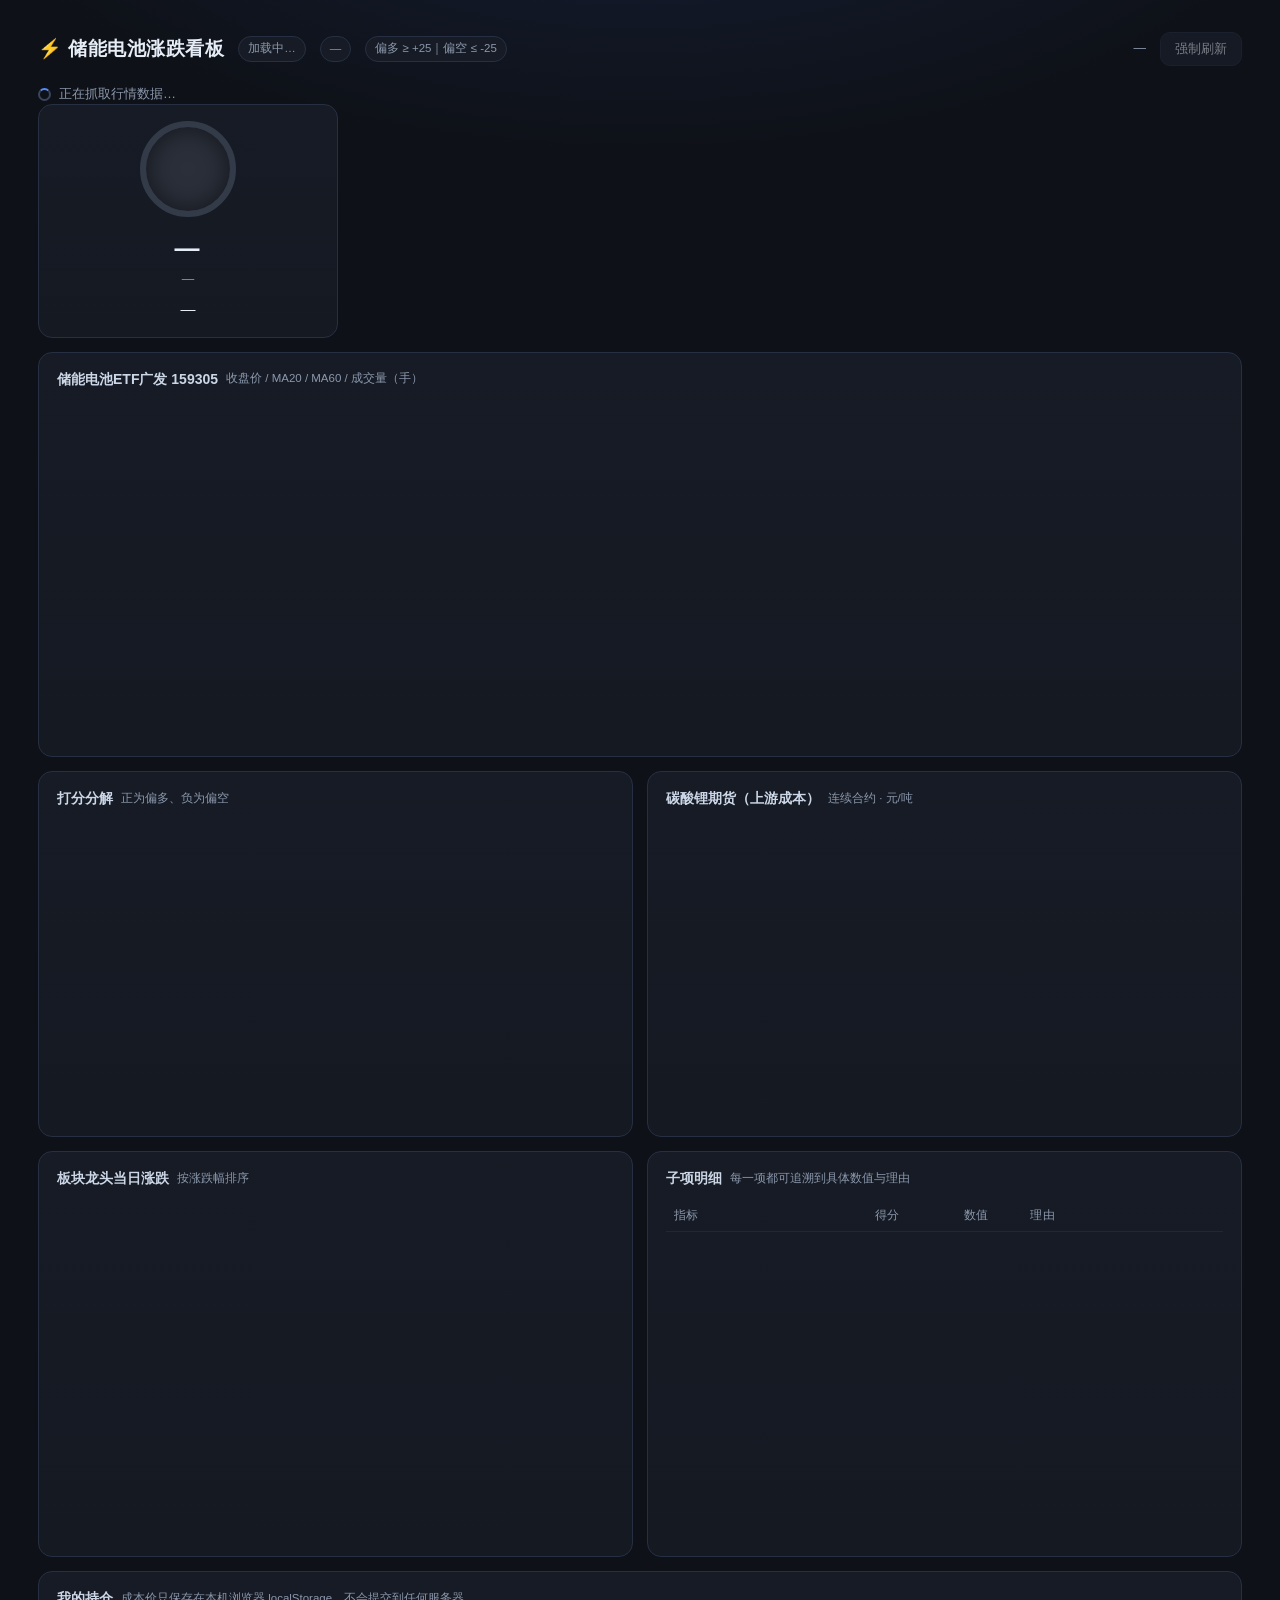
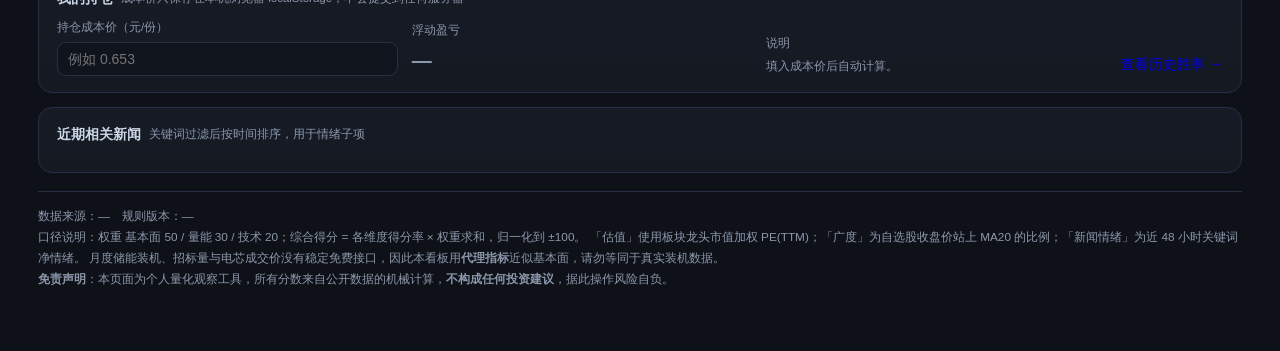
==== index.html @ 45a337b4 "feat: 储能电池涨跌看板（本地 Flask 版 + GitHub Pages 静态版） - shared/scoring_rules.json 作为两端唯一口径（基本面50/量能30/技术20） " ====
<!DOCTYPE html>
<html lang="zh-CN">
<head>
<meta charset="utf-8" />
<meta name="viewport" content="width=device-width, initial-scale=1" />
<title>储能电池涨跌看板 · 159305</title>
<meta name="description" content="储能电池ETF广发(159305)的涨跌打分看板：基本面50 + 量能30 + 技术20，数据来自腾讯行情与新浪财经公开接口。" />
<link rel="stylesheet" href="assets/style.css" />
<link rel="icon" href="data:image/svg+xml,<svg xmlns='http://www.w3.org/2000/svg' viewBox='0 0 100 100'><text y='.9em' font-size='90'>🔋</text></svg>" />
</head>
<body>
<div class="wrap">

  <header class="top">
    <h1>⚡ 储能电池涨跌看板</h1>
    <span class="badge" id="modeBadge">加载中…</span>
    <span class="badge" id="dataBadge">—</span>
    <span class="badge" id="thresholds">—</span>
    <span class="spacer"></span>
    <span class="sub" id="fetchedAt">—</span>
    <button class="btn" id="refreshBtn">强制刷新</button>
  </header>

  <div id="loading" class="loading"><span class="spinner"></span><span class="txt">正在抓取行情数据…</span></div>

  <div class="notice" id="warnBox"></div>

  <!-- 结论区 -->
  <section class="hero">
    <div class="card lamp-card">
      <div class="lamp" id="lamp"></div>
      <div class="lamp-label" id="lampLabel">—</div>
      <div class="lamp-sub" id="lampBand">—</div>
      <div class="score-big" id="lampScore">—</div>
    </div>
    <div class="facts" id="facts"></div>
  </section>

  <!-- 图表区 -->
  <section class="grid">
    <div class="card" style="grid-column: 1 / -1;">
      <h2>储能电池ETF广发 159305 <span class="hint">收盘价 / MA20 / MA60 / 成交量（手）</span></h2>
      <div id="etfChart" class="chart tall"></div>
    </div>

    <div class="card">
      <h2>打分分解 <span class="hint">正为偏多、负为偏空</span></h2>
      <div id="scoreChart" class="chart"></div>
    </div>

    <div class="card">
      <h2>碳酸锂期货（上游成本）<span class="hint">连续合约 · 元/吨</span></h2>
      <div id="futuresChart" class="chart"></div>
    </div>

    <div class="card">
      <h2>板块龙头当日涨跌 <span class="hint">按涨跌幅排序</span></h2>
      <div id="stocksChart" class="chart tall"></div>
    </div>

    <div class="card">
      <h2>子项明细 <span class="hint">每一项都可追溯到具体数值与理由</span></h2>
      <table class="items">
        <thead>
          <tr><th style="width:36%">指标</th><th style="width:16%">得分</th><th style="width:12%">数值</th><th>理由</th></tr>
        </thead>
        <tbody id="itemBody"></tbody>
      </table>
    </div>
  </section>

  <!-- 持仓 -->
  <section class="card" style="margin-bottom:14px;">
    <h2>我的持仓 <span class="hint">成本价只保存在本机浏览器 localStorage，不会提交到任何服务器</span></h2>
    <div class="position">
      <div>
        <label for="costPrice">持仓成本价（元/份）</label>
        <input id="costPrice" type="number" step="0.001" min="0" placeholder="例如 0.653" />
      </div>
      <div>
        <label>浮动盈亏</label>
        <div class="pl flat" id="plBox">—</div>
      </div>
      <div>
        <label>说明</label>
        <div class="pl-note" id="plNote">填入成本价后自动计算。</div>
      </div>
      <div>
        <a class="btn" href="backtest.html" style="text-decoration:none;display:inline-block;">查看历史胜率 →</a>
      </div>
    </div>
  </section>

  <!-- 新闻 -->
  <section class="card">
    <h2>近期相关新闻 <span class="hint">关键词过滤后按时间排序，用于情绪子项</span></h2>
    <ul class="news-list" id="newsList"></ul>
  </section>

  <footer class="foot">
    数据来源：<span id="sources">—</span>　规则版本：<span id="rulesVer">—</span><br />
    口径说明：权重 基本面 50 / 量能 30 / 技术 20；综合得分 = 各维度得分率 × 权重求和，归一化到 ±100。
    「估值」使用板块龙头市值加权 PE(TTM)；「广度」为自选股收盘价站上 MA20 的比例；「新闻情绪」为近 48 小时关键词净情绪。
    月度储能装机、招标量与电芯成交价没有稳定免费接口，因此本看板用<b>代理指标</b>近似基本面，请勿等同于真实装机数据。<br />
    <b>免责声明</b>：本页面为个人量化观察工具，所有分数来自公开数据的机械计算，<b>不构成任何投资建议</b>，据此操作风险自负。
  </footer>
</div>

<script src="assets/vendor/echarts.min.js"></script>
<script src="assets/indicators.js"></script>
<script src="assets/scoring.js"></script>
<script src="assets/datafeed.js"></script>
<script src="assets/app.js"></script>
</body>
</html>
---- assets/style.css ----
:root {
  --bg: #0e1117;
  --panel: #161b25;
  --panel-2: #1c2331;
  --line: #273043;
  --text: #e6edf6;
  --muted: #8b98ac;
  --up: #ff5d5d;
  --down: #22c55e;
  --neutral: #eab308;
  --accent: #4f8cff;
  --radius: 14px;
}

* { box-sizing: border-box; }

html, body {
  margin: 0;
  padding: 0;
  background: radial-gradient(1200px 600px at 50% -200px, #17203a 0%, var(--bg) 60%);
  color: var(--text);
  font-family: -apple-system, BlinkMacSystemFont, "PingFang SC", "Hiragino Sans GB",
    "Microsoft YaHei", "Helvetica Neue", Arial, sans-serif;
  font-size: 14px;
  line-height: 1.55;
}

.wrap { max-width: 1240px; margin: 0 auto; padding: 22px 18px 60px; }

header.top {
  display: flex; align-items: center; gap: 14px; flex-wrap: wrap;
  padding: 10px 0 18px;
}
header.top h1 {
  font-size: 19px; margin: 0; letter-spacing: .5px; font-weight: 650;
}
header.top .sub { color: var(--muted); font-size: 12.5px; }
header.top .spacer { flex: 1; }

.badge {
  display: inline-flex; align-items: center; gap: 5px;
  padding: 3px 9px; border-radius: 999px; font-size: 11.5px;
  border: 1px solid var(--line); color: var(--muted); background: var(--panel);
  white-space: nowrap;
}
.badge.ok { color: #7ee2a8; border-color: #1f4d33; background: #10241a; }
.badge.warn { color: #ffd166; border-color: #4d3d1f; background: #241f10; }
.badge.err { color: #ff8b8b; border-color: #4d2020; background: #241012; }

button.btn {
  background: var(--panel-2); color: var(--text); border: 1px solid var(--line);
  padding: 7px 14px; border-radius: 10px; cursor: pointer; font-size: 13px;
  transition: .15s;
}
button.btn:hover { border-color: var(--accent); color: #fff; }
button.btn:disabled { opacity: .5; cursor: default; }

/* ---------------- hero ---------------- */
.hero {
  display: grid; grid-template-columns: 300px 1fr; gap: 14px; margin-bottom: 14px;
}
@media (max-width: 860px) { .hero { grid-template-columns: 1fr; } }

.card {
  background: linear-gradient(180deg, var(--panel) 0%, #141922 100%);
  border: 1px solid var(--line); border-radius: var(--radius);
  padding: 16px 18px;
}

.lamp-card { display: flex; flex-direction: column; align-items: center; justify-content: center; text-align: center; }
.lamp {
  width: 96px; height: 96px; border-radius: 50%; margin-bottom: 12px;
  background: #2a2f3a; border: 6px solid #333b49;
  box-shadow: inset 0 0 26px rgba(0,0,0,.55);
  transition: .3s;
}
.lamp.bull { background: radial-gradient(circle at 35% 30%, #ff8f8f, #d92b2b); border-color: #7f1d1d;
  box-shadow: 0 0 34px rgba(255,70,70,.55), inset 0 0 22px rgba(0,0,0,.4); }
.lamp.bear { background: radial-gradient(circle at 35% 30%, #86efac, #16a34a); border-color: #14532d;
  box-shadow: 0 0 34px rgba(34,197,94,.5), inset 0 0 22px rgba(0,0,0,.4); }
.lamp.flat { background: radial-gradient(circle at 35% 30%, #fde68a, #ca8a04); border-color: #713f12;
  box-shadow: 0 0 30px rgba(234,179,8,.42), inset 0 0 22px rgba(0,0,0,.4); }
.lamp-label { font-size: 25px; font-weight: 700; letter-spacing: 2px; }
.lamp-sub { color: var(--muted); font-size: 12.5px; margin-top: 2px; }
.score-big { font-size: 15px; margin-top: 8px; color: var(--text); }
.score-big b { font-size: 22px; }

.facts { display: grid; grid-template-columns: repeat(4, 1fr); gap: 12px; }
@media (max-width: 860px) { .facts { grid-template-columns: repeat(2, 1fr); } }
.fact { background: var(--panel); border: 1px solid var(--line); border-radius: 12px; padding: 12px 14px; }
.fact .k { color: var(--muted); font-size: 11.5px; letter-spacing: .3px; }
.fact .v { font-size: 19px; font-weight: 650; margin-top: 3px; font-variant-numeric: tabular-nums; }
.fact .n { font-size: 11.5px; color: var(--muted); margin-top: 2px; }
.up { color: var(--up); }
.down { color: var(--down); }
.flat { color: var(--muted); }

/* ---------------- grid ---------------- */
.grid { display: grid; grid-template-columns: 1fr 1fr; gap: 14px; margin-bottom: 14px; }
@media (max-width: 980px) { .grid { grid-template-columns: 1fr; } }
.card h2 {
  font-size: 14px; margin: 0 0 10px; font-weight: 600; color: #cbd6e6;
  display: flex; align-items: center; gap: 8px;
}
.card h2 .hint { color: var(--muted); font-size: 11.5px; font-weight: 400; }
.chart { width: 100%; height: 300px; }
.chart.tall { height: 340px; }

/* ---------------- 明细表 ---------------- */
table.items { width: 100%; border-collapse: collapse; font-size: 12.8px; }
table.items th, table.items td { text-align: left; padding: 7px 8px; border-bottom: 1px solid #202836; vertical-align: top; }
table.items th { color: var(--muted); font-weight: 500; font-size: 11.5px; letter-spacing: .4px; }
table.items tr:last-child td { border-bottom: none; }
table.items td.score { font-variant-numeric: tabular-nums; font-weight: 650; white-space: nowrap; }
table.items td.reason { color: #aeb9c9; }
.dim-row td { background: #1a2130; font-weight: 650; }
.tag-missing { color: #ffd166; font-size: 11px; border: 1px solid #4d3d1f; border-radius: 6px; padding: 1px 6px; margin-left: 6px; }

/* ---------------- 持仓 ---------------- */
.position { display: grid; grid-template-columns: 1fr 1fr 1fr auto; gap: 14px; align-items: end; }
@media (max-width: 780px) { .position { grid-template-columns: 1fr 1fr; } }
.position label { display: block; font-size: 11.5px; color: var(--muted); margin-bottom: 5px; }
.position input {
  width: 100%; background: #0f141d; border: 1px solid var(--line); color: var(--text);
  padding: 8px 10px; border-radius: 9px; font-size: 14px; font-variant-numeric: tabular-nums;
}
.position input:focus { outline: none; border-color: var(--accent); }
.pl { font-size: 20px; font-weight: 700; font-variant-numeric: tabular-nums; }
.pl-note { font-size: 11.5px; color: var(--muted); }

/* ---------------- 新闻 ---------------- */
.news-list { list-style: none; margin: 0; padding: 0; max-height: 320px; overflow: auto; }
.news-list li { padding: 8px 2px; border-bottom: 1px solid #1e2534; font-size: 13px; }
.news-list li:last-child { border-bottom: none; }
.news-list a { color: #cfd9e8; text-decoration: none; }
.news-list a:hover { color: #fff; text-decoration: underline; }
.news-list .meta { color: var(--muted); font-size: 11px; margin-left: 6px; }

/* ---------------- footer ---------------- */
footer.foot {
  margin-top: 18px; color: var(--muted); font-size: 11.8px; line-height: 1.8;
  border-top: 1px solid var(--line); padding-top: 14px;
}
footer.foot code { background: #10151e; padding: 1px 5px; border-radius: 5px; color: #9fb3cc; }
.notice { background: #1d1a10; border: 1px solid #4d3d1f; color: #ffd98a; padding: 10px 14px;
  border-radius: 10px; font-size: 12.5px; margin-bottom: 12px; display: none; }
.notice.show { display: block; }
.loading { color: var(--muted); font-size: 13px; display: flex; align-items: center; gap: 8px; }
.spinner {
  width: 13px; height: 13px; border: 2px solid #39465c; border-top-color: var(--accent);
  border-radius: 50%; animation: spin .8s linear infinite;
}
@keyframes spin { to { transform: rotate(360deg); } }
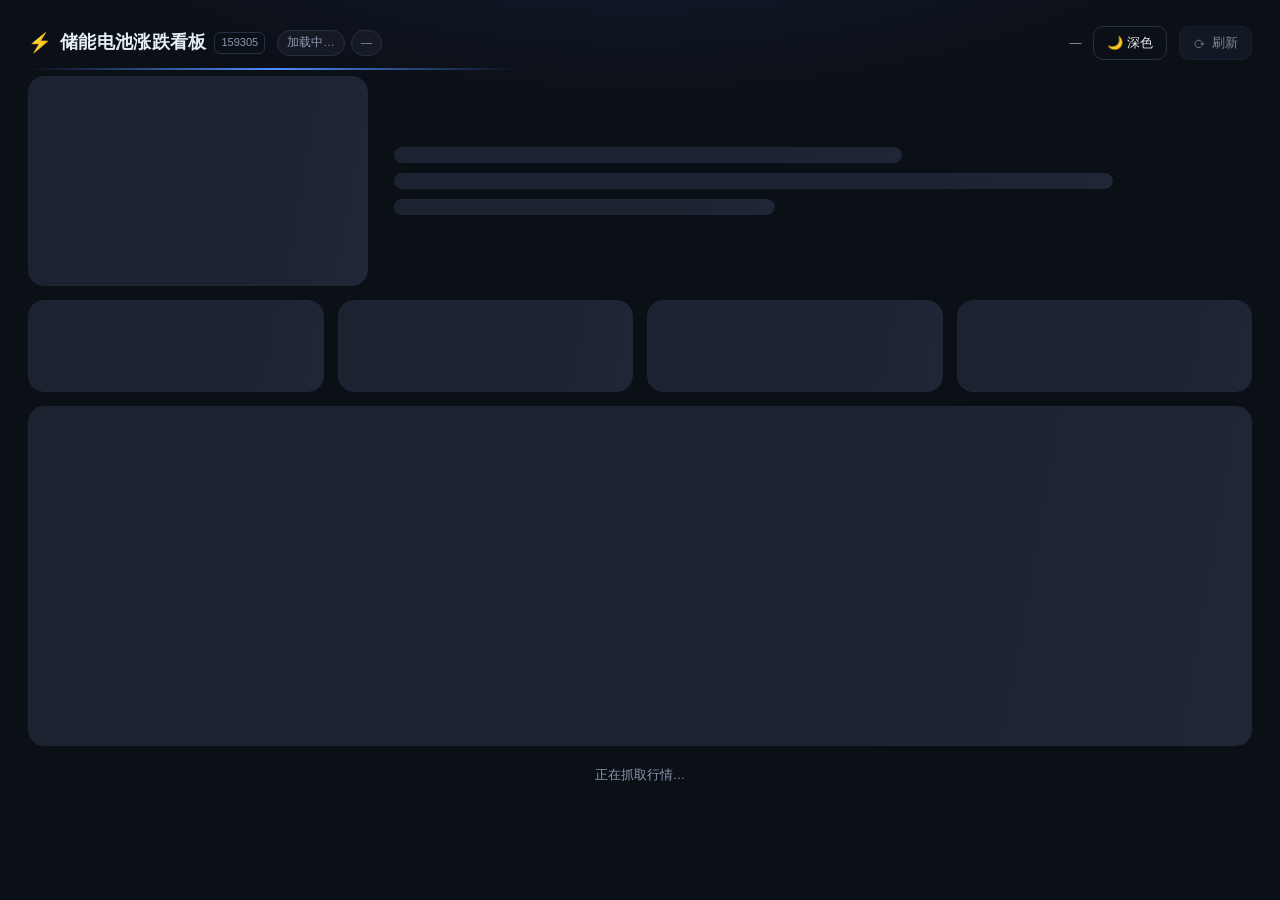
==== commit 8c290a86: "feat(ui): 双主题看板改版 + 动画过渡 + 历史同类情形 - 结论区：刻度盘（指针旋转）、机械生成的一句话结论、多空力量条、四个关键事实、历史胜率摘要 - 关键价位条：收复 MA20、广度回" ====
--- a/index.html
+++ b/index.html
@@ -1,5 +1,5 @@
 <!DOCTYPE html>
-<html lang="zh-CN">
+<html lang="zh-CN" data-theme="dark">
 <head>
 <meta charset="utf-8" />
 <meta name="viewport" content="width=device-width, initial-scale=1" />
@@ -7,109 +7,169 @@
 <meta name="description" content="储能电池ETF广发(159305)的涨跌打分看板：基本面50 + 量能30 + 技术20，数据来自腾讯行情与新浪财经公开接口。" />
 <link rel="stylesheet" href="assets/style.css" />
 <link rel="icon" href="data:image/svg+xml,<svg xmlns='http://www.w3.org/2000/svg' viewBox='0 0 100 100'><text y='.9em' font-size='90'>🔋</text></svg>" />
+<script>try{document.documentElement.dataset.theme=localStorage.getItem('sb_theme_v1')||'dark';}catch(e){}</script>
 </head>
 <body>
 <div class="wrap">
 
   <header class="top">
-    <h1>⚡ 储能电池涨跌看板</h1>
-    <span class="badge" id="modeBadge">加载中…</span>
-    <span class="badge" id="dataBadge">—</span>
-    <span class="badge" id="thresholds">—</span>
+    <div class="brand">
+      <span class="logo">⚡</span>
+      <h1>储能电池涨跌看板</h1>
+      <span class="code">159305</span>
+    </div>
+    <div class="badges">
+      <span class="badge" id="modeBadge">加载中…</span>
+      <span class="badge" id="dataBadge">—</span>
+    </div>
     <span class="spacer"></span>
     <span class="sub" id="fetchedAt">—</span>
-    <button class="btn" id="refreshBtn">强制刷新</button>
+    <button class="btn ghost" id="themeBtn" type="button">🌙 深色</button>
+    <button class="btn" id="refreshBtn" type="button"><span class="ico">⟳</span> 刷新</button>
   </header>
-
-  <div id="loading" class="loading"><span class="spinner"></span><span class="txt">正在抓取行情数据…</span></div>
 
   <div class="notice" id="warnBox"></div>
 
-  <!-- 结论区 -->
-  <section class="hero">
-    <div class="card lamp-card">
-      <div class="lamp" id="lamp"></div>
-      <div class="lamp-label" id="lampLabel">—</div>
-      <div class="lamp-sub" id="lampBand">—</div>
-      <div class="score-big" id="lampScore">—</div>
-    </div>
-    <div class="facts" id="facts"></div>
-  </section>
-
-  <!-- 图表区 -->
-  <section class="grid">
-    <div class="card" style="grid-column: 1 / -1;">
-      <h2>储能电池ETF广发 159305 <span class="hint">收盘价 / MA20 / MA60 / 成交量（手）</span></h2>
-      <div id="etfChart" class="chart tall"></div>
-    </div>
-
-    <div class="card">
-      <h2>打分分解 <span class="hint">正为偏多、负为偏空</span></h2>
-      <div id="scoreChart" class="chart"></div>
-    </div>
-
-    <div class="card">
-      <h2>碳酸锂期货（上游成本）<span class="hint">连续合约 · 元/吨</span></h2>
-      <div id="futuresChart" class="chart"></div>
-    </div>
-
-    <div class="card">
-      <h2>板块龙头当日涨跌 <span class="hint">按涨跌幅排序</span></h2>
-      <div id="stocksChart" class="chart tall"></div>
-    </div>
-
-    <div class="card">
-      <h2>子项明细 <span class="hint">每一项都可追溯到具体数值与理由</span></h2>
-      <table class="items">
-        <thead>
-          <tr><th style="width:36%">指标</th><th style="width:16%">得分</th><th style="width:12%">数值</th><th>理由</th></tr>
-        </thead>
-        <tbody id="itemBody"></tbody>
-      </table>
-    </div>
-  </section>
-
-  <!-- 持仓 -->
-  <section class="card" style="margin-bottom:14px;">
-    <h2>我的持仓 <span class="hint">成本价只保存在本机浏览器 localStorage，不会提交到任何服务器</span></h2>
-    <div class="position">
-      <div>
-        <label for="costPrice">持仓成本价（元/份）</label>
-        <input id="costPrice" type="number" step="0.001" min="0" placeholder="例如 0.653" />
-      </div>
-      <div>
-        <label>浮动盈亏</label>
-        <div class="pl flat" id="plBox">—</div>
-      </div>
-      <div>
-        <label>说明</label>
-        <div class="pl-note" id="plNote">填入成本价后自动计算。</div>
-      </div>
-      <div>
-        <a class="btn" href="backtest.html" style="text-decoration:none;display:inline-block;">查看历史胜率 →</a>
+  <!-- 骨架屏 -->
+  <div class="skeleton" id="skeleton" aria-hidden="true">
+    <div class="sk-row">
+      <div class="sk sk-hero"></div>
+      <div class="sk-col">
+        <div class="sk sk-line w60"></div>
+        <div class="sk sk-line w85"></div>
+        <div class="sk sk-line w45"></div>
       </div>
     </div>
-  </section>
+    <div class="sk-row">
+      <div class="sk sk-card"></div><div class="sk sk-card"></div>
+      <div class="sk sk-card"></div><div class="sk sk-card"></div>
+    </div>
+    <div class="sk sk-chart"></div>
+    <div class="sk-text sk-progress">正在抓取行情数据…</div>
+  </div>
 
-  <!-- 新闻 -->
-  <section class="card">
-    <h2>近期相关新闻 <span class="hint">关键词过滤后按时间排序，用于情绪子项</span></h2>
-    <ul class="news-list" id="newsList"></ul>
-  </section>
+  <main id="content" hidden>
 
-  <footer class="foot">
-    数据来源：<span id="sources">—</span>　规则版本：<span id="rulesVer">—</span><br />
-    口径说明：权重 基本面 50 / 量能 30 / 技术 20；综合得分 = 各维度得分率 × 权重求和，归一化到 ±100。
-    「估值」使用板块龙头市值加权 PE(TTM)；「广度」为自选股收盘价站上 MA20 的比例；「新闻情绪」为近 48 小时关键词净情绪。
-    月度储能装机、招标量与电芯成交价没有稳定免费接口，因此本看板用<b>代理指标</b>近似基本面，请勿等同于真实装机数据。<br />
-    <b>免责声明</b>：本页面为个人量化观察工具，所有分数来自公开数据的机械计算，<b>不构成任何投资建议</b>，据此操作风险自负。
-  </footer>
+    <!-- ① 结论区 -->
+    <section class="hero">
+      <div class="card dial-card">
+        <div class="dial-wrap">
+          <svg class="dial" viewBox="0 0 200 126" role="img" aria-labelledby="dialScore">
+            <g class="dial-bands" id="dialBands"></g>
+            <g class="dial-needle" id="dialNeedle">
+              <line x1="100" y1="105" x2="100" y2="32" />
+            </g>
+            <circle class="dial-hub" cx="100" cy="105" r="6" />
+            <text class="dial-min" x="14" y="122">−100</text>
+            <text class="dial-max" x="186" y="122">+100</text>
+          </svg>
+          <div class="dial-readout">
+            <b id="dialScore">—</b>
+            <span class="unit">/ ±100</span>
+          </div>
+        </div>
+        <div class="dial-label" id="dialLabel">—</div>
+        <div class="dial-sub" id="dialBand">—</div>
+      </div>
+
+      <div class="hero-right">
+        <div class="verdict">
+          <p class="narrative" id="narrative">正在计算结论…</p>
+        </div>
+
+        <div class="strength">
+          <div class="strength-head">
+            <span>多空力量</span>
+            <span class="strength-num"><b class="up" id="bullVal">0</b> 多 · <b class="down" id="bearVal">0</b> 空</span>
+          </div>
+          <div class="strength-bar">
+            <span class="seg bull" id="bullBar"></span>
+            <span class="seg bear" id="bearBar"></span>
+          </div>
+        </div>
+
+        <div class="facts" id="facts"></div>
+
+        <div class="winrate" id="winrate">
+          <div class="wr-head">历史同类情形</div>
+          <div class="wr-body" id="wrBody">—</div>
+        </div>
+      </div>
+    </section>
+
+    <!-- ② 关键价位 -->
+    <section class="chips" id="chips"></section>
+
+    <!-- ③④ 图表 -->
+    <section class="main-grid">
+      <div class="card span-8">
+        <h2>储能电池ETF广发 159305 <span class="hint">K线 / MA20 / MA60 / 成交量 · 圆点为历史买入信号</span></h2>
+        <div id="etfChart" class="chart chart-etf"></div>
+      </div>
+
+      <div class="card span-4">
+        <h2>分数从哪来 <span class="hint">三个维度对总分的加减</span></h2>
+        <div id="wfChart" class="chart chart-wf"></div>
+        <div class="wf-note">综合得分 = 各维度得分率 × 权重（基本面 50 / 量能 30 / 技术 20）</div>
+      </div>
+
+      <div class="card span-6">
+        <h2>碳酸锂期货（上游成本）<span class="hint" id="futuresHint">连续合约 · 元/吨</span></h2>
+        <div id="lithiumChart" class="chart chart-lithium"></div>
+      </div>
+
+      <div class="card span-6">
+        <h2>板块温度 <span class="hint">23 只自选股当日涨跌（红涨绿跌）</span></h2>
+        <div class="heat" id="heatGrid"></div>
+        <div class="heat-foot" id="heatNote"></div>
+      </div>
+    </section>
+
+    <!-- ⑤ 明细 -->
+    <section class="card">
+      <h2>子项明细 <span class="hint">点开每个维度，每一分都可追溯到数值与理由</span></h2>
+      <div class="acc-list" id="items"></div>
+    </section>
+
+    <!-- ⑥ 持仓 + 新闻 -->
+    <section class="bottom-grid">
+      <div class="card">
+        <h2>我的持仓 <span class="hint">成本价只存在本机浏览器，不会上传</span></h2>
+        <div class="position">
+          <label for="costPrice">持仓成本价（元/份）</label>
+          <input id="costPrice" type="number" step="0.001" min="0" inputmode="decimal" placeholder="例如 0.653" />
+          <div class="pl-box">
+            <div class="pl-label">浮动盈亏</div>
+            <div class="pl" id="plBox">—</div>
+          </div>
+          <div class="pl-note" id="plNote">填入成本价后自动计算，并在上方 K 线图上画出成本线。</div>
+          <a class="btn ghost" href="backtest.html">历史胜率验证 →</a>
+        </div>
+      </div>
+
+      <div class="card">
+        <h2>近期相关新闻 <span class="hint">关键词过滤后按时间排序</span></h2>
+        <ul class="news-list" id="newsList"></ul>
+      </div>
+    </section>
+
+    <footer class="foot">
+      数据来源：<span id="sources">—</span>　规则版本：<span id="rulesVer">—</span>　阈值：<span id="thresholds">—</span><br />
+      口径说明：权重 基本面 50 / 量能 30 / 技术 20；综合得分 = 各维度得分率 × 权重求和，归一到 ±100。
+      「估值」为板块龙头市值加权 PE(TTM)；「广度」为自选股收盘价站上 MA20 的比例；「新闻情绪」为近 48 小时关键词净情绪。
+      月度储能装机、招标量与电芯成交价没有稳定免费接口，本看板用<b>代理指标</b>近似基本面，请勿等同于真实装机数据。<br />
+      <b>免责声明</b>：本页面为个人量化观察工具，所有分数来自公开数据的机械计算，<b>不构成任何投资建议</b>，据此操作风险自负。
+    </footer>
+  </main>
 </div>
 
 <script src="assets/vendor/echarts.min.js"></script>
 <script src="assets/indicators.js"></script>
 <script src="assets/scoring.js"></script>
 <script src="assets/datafeed.js"></script>
+<script src="assets/motion.js"></script>
+<script src="assets/theme.js"></script>
+<script src="assets/charts.js"></script>
 <script src="assets/app.js"></script>
 </body>
 </html>
--- a/assets/style.css
+++ b/assets/style.css
@@ -1,41 +1,134 @@
+/* =============================================================================
+   储能电池看板 · 设计系统（双主题 + 动效令牌）
+   ========================================================================== */
 :root {
-  --bg: #0e1117;
-  --panel: #161b25;
-  --panel-2: #1c2331;
+  --bg: #0b0f16;
+  --bg-grad: radial-gradient(1100px 520px at 50% -220px, #17223c 0%, rgba(11,15,22,0) 65%);
+  --panel: #151a24;
+  --panel-2: #1b2230;
+  --panel-3: #222b3b;
   --line: #273043;
+  --line-soft: #1e2735;
   --text: #e6edf6;
+  --text-2: #c3cddd;
   --muted: #8b98ac;
   --up: #ff5d5d;
   --down: #22c55e;
   --neutral: #eab308;
   --accent: #4f8cff;
-  --radius: 14px;
+  --accent-weak: rgba(79, 140, 255, .14);
+  --bull-bg: rgba(255, 93, 93, .12);
+  --bear-bg: rgba(34, 197, 94, .12);
+  --neutral-bg: rgba(234, 179, 8, .12);
+  --shadow: 0 10px 30px rgba(0, 0, 0, .35);
+  --shadow-hover: 0 14px 34px rgba(0, 0, 0, .45);
+  --notice-bg: #1d1a10;
+  --notice-line: #4d3d1f;
+  --notice-text: #ffd98a;
+  --radius: 16px;
+  --radius-sm: 11px;
+
+  /* 图表 */
+  --chart-text: #8b98ac;
+  --chart-grid: rgba(255, 255, 255, .07);
+  --chart-axis: #2a3444;
+  --ma20: #f0b445;
+  --ma60: #8b7cf6;
+  --lithium: #eab308;
+  --lithium-ma: #f472b6;
+  --tooltip-bg: #101722;
+  --tooltip-border: #2a3444;
+
+  /* 动效 */
+  --dur-fast: 140ms;
+  --dur: 220ms;
+  --dur-slow: 380ms;
+  --dur-hero: 650ms;
+  --ease-out: cubic-bezier(.22, 1, .36, 1);
+  --ease-spring: cubic-bezier(.34, 1.56, .64, 1);
+}
+
+[data-theme="light"] {
+  --bg: #f2f5fa;
+  --bg-grad: radial-gradient(1000px 480px at 50% -220px, #dfe9fb 0%, rgba(242, 245, 250, 0) 62%);
+  --panel: #ffffff;
+  --panel-2: #f6f8fc;
+  --panel-3: #eef2f9;
+  --line: #dde4ee;
+  --line-soft: #e8eef7;
+  --text: #16202e;
+  --text-2: #33415a;
+  --muted: #6b7a90;
+  --up: #e5484d;
+  --down: #15803d;
+  --neutral: #b58100;
+  --accent: #2563eb;
+  --accent-weak: rgba(37, 99, 235, .10);
+  --bull-bg: rgba(229, 72, 77, .10);
+  --bear-bg: rgba(21, 128, 61, .10);
+  --neutral-bg: rgba(181, 129, 0, .12);
+  --shadow: 0 8px 24px rgba(23, 43, 77, .08);
+  --shadow-hover: 0 12px 28px rgba(23, 43, 77, .14);
+  --notice-bg: #fff8e6;
+  --notice-line: #f0d9a3;
+  --notice-text: #8a6100;
+
+  --chart-text: #6b7a90;
+  --chart-grid: rgba(20, 40, 70, .08);
+  --chart-axis: #cfd8e6;
+  --ma20: #c98a00;
+  --ma60: #6d5bd0;
+  --lithium: #b58100;
+  --lithium-ma: #db2777;
+  --tooltip-bg: #ffffff;
+  --tooltip-border: #dde4ee;
 }
 
 * { box-sizing: border-box; }
+[hidden] { display: none !important; }
 
 html, body {
   margin: 0;
   padding: 0;
-  background: radial-gradient(1200px 600px at 50% -200px, #17203a 0%, var(--bg) 60%);
+  background-color: var(--bg);
+  background-image: var(--bg-grad);
+  background-repeat: no-repeat;
   color: var(--text);
   font-family: -apple-system, BlinkMacSystemFont, "PingFang SC", "Hiragino Sans GB",
     "Microsoft YaHei", "Helvetica Neue", Arial, sans-serif;
   font-size: 14px;
   line-height: 1.55;
-}
-
-.wrap { max-width: 1240px; margin: 0 auto; padding: 22px 18px 60px; }
-
+  -webkit-font-smoothing: antialiased;
+  overflow-x: hidden;
+}
+
+/* 主题切换：只过渡颜色类属性，避免全站 transition:all */
+body, .card, .fact, .badge, .chip, .acc-head, .heat-tile, .news-item, .notice,
+input, .btn, .dial-band, .dial-label, .dial-sub, footer.foot {
+  transition: background-color var(--dur) var(--ease-out), color var(--dur) var(--ease-out),
+    border-color var(--dur) var(--ease-out);
+}
+
+.wrap { max-width: 1260px; margin: 0 auto; padding: 20px 18px 56px; }
+
+/* ---------------------------------------------------------------- 顶栏 */
 header.top {
-  display: flex; align-items: center; gap: 14px; flex-wrap: wrap;
-  padding: 10px 0 18px;
-}
-header.top h1 {
-  font-size: 19px; margin: 0; letter-spacing: .5px; font-weight: 650;
-}
-header.top .sub { color: var(--muted); font-size: 12.5px; }
-header.top .spacer { flex: 1; }
+  display: flex; align-items: center; gap: 10px 12px; flex-wrap: wrap;
+  padding: 6px 0 16px; overflow-x: clip;
+}
+header.top .brand { min-width: 0; }
+header.top .badges { flex-wrap: wrap; }
+header.top .btn { flex: 0 0 auto; }
+.brand { display: flex; align-items: center; gap: 8px; }
+.brand .logo { font-size: 19px; }
+.brand h1 { font-size: 18px; margin: 0; font-weight: 650; letter-spacing: .3px; }
+.brand .code {
+  font-size: 11px; color: var(--muted); border: 1px solid var(--line);
+  border-radius: 6px; padding: 1px 6px; font-variant-numeric: tabular-nums;
+}
+.top .spacer { flex: 1; }
+.top .sub { color: var(--muted); font-size: 12px; }
+.badges { display: flex; gap: 6px; flex-wrap: wrap; }
 
 .badge {
   display: inline-flex; align-items: center; gap: 5px;
@@ -44,110 +137,361 @@
   white-space: nowrap;
 }
 .badge.ok { color: #7ee2a8; border-color: #1f4d33; background: #10241a; }
-.badge.warn { color: #ffd166; border-color: #4d3d1f; background: #241f10; }
-.badge.err { color: #ff8b8b; border-color: #4d2020; background: #241012; }
-
-button.btn {
+.badge.live { color: #ffd166; border-color: #4d3d1f; background: #241f10; }
+[data-theme="light"] .badge.ok { color: #0f7a45; border-color: #bfe6cf; background: #eafaf1; }
+[data-theme="light"] .badge.live { color: #8a6100; border-color: #f0d9a3; background: #fff8e6; }
+
+.btn {
   background: var(--panel-2); color: var(--text); border: 1px solid var(--line);
-  padding: 7px 14px; border-radius: 10px; cursor: pointer; font-size: 13px;
-  transition: .15s;
-}
-button.btn:hover { border-color: var(--accent); color: #fff; }
-button.btn:disabled { opacity: .5; cursor: default; }
-
-/* ---------------- hero ---------------- */
+  padding: 7px 13px; border-radius: 10px; cursor: pointer; font-size: 13px;
+  font-family: inherit; text-decoration: none; display: inline-flex; align-items: center; gap: 6px;
+  transition: border-color var(--dur-fast) var(--ease-out), transform var(--dur-fast) var(--ease-out),
+    background-color var(--dur-fast) var(--ease-out);
+}
+.btn:hover { border-color: var(--accent); color: var(--text); }
+.btn:active { transform: scale(.98); }
+.btn:disabled { opacity: .55; cursor: default; }
+.btn.ghost { background: transparent; }
+.btn .ico { display: inline-block; transition: transform var(--dur) var(--ease-out); }
+.btn.spinning .ico { animation: spin .9s linear infinite; }
+@keyframes spin { to { transform: rotate(360deg); } }
+
+/* 抓数中的顶部细进度条 */
+body.fetching header.top { position: relative; }
+body.fetching header.top::after {
+  content: ''; position: absolute; left: 0; right: 0; bottom: 6px; height: 2px;
+  border-radius: 2px; background: linear-gradient(90deg, transparent, var(--accent), transparent);
+  background-size: 40% 100%; background-repeat: no-repeat;
+  animation: indeterminate 1.1s linear infinite;
+}
+@keyframes indeterminate {
+  0% { background-position: -40% 0; }
+  100% { background-position: 140% 0; }
+}
+
+/* ---------------------------------------------------------------- 骨架屏 */
+.skeleton { display: grid; gap: 14px; }
+.sk {
+  background: linear-gradient(100deg, var(--panel-2) 30%, var(--panel-3) 50%, var(--panel-2) 70%);
+  background-size: 240% 100%;
+  border-radius: var(--radius); border: 1px solid var(--line-soft);
+  animation: shimmer 1.4s ease-in-out infinite;
+}
+@keyframes shimmer {
+  0% { background-position: 140% 0; }
+  100% { background-position: -40% 0; }
+}
+.sk-row { display: grid; grid-template-columns: 340px 1fr; gap: 14px; }
+.sk-hero { height: 210px; }
+.sk-col { display: grid; gap: 10px; align-content: center; padding: 12px; }
+.sk-line { height: 16px; border-radius: 8px; }
+.sk-line.w60 { width: 60%; } .sk-line.w85 { width: 85%; } .sk-line.w45 { width: 45%; }
+.sk-row:nth-child(2) { grid-template-columns: repeat(4, 1fr); }
+.sk-card { height: 92px; }
+.sk-chart { height: 340px; }
+.sk-text { color: var(--muted); font-size: 12.5px; text-align: center; padding: 6px 0; }
+
+/* ---------------------------------------------------------------- 卡片 */
+.card {
+  background: var(--panel);
+  border: 1px solid var(--line);
+  border-radius: var(--radius);
+  padding: 15px 17px;
+  box-shadow: var(--shadow);
+  position: relative;
+  transition: background-color var(--dur) var(--ease-out), border-color var(--dur) var(--ease-out),
+    box-shadow var(--dur) var(--ease-out), transform var(--dur) var(--ease-out);
+}
+.card:hover { box-shadow: var(--shadow-hover); transform: translateY(-2px); }
+.card h2 {
+  font-size: 13.5px; margin: 0 0 10px; font-weight: 650; color: var(--text);
+  display: flex; align-items: baseline; gap: 8px; flex-wrap: wrap;
+}
+.card h2 .hint { color: var(--muted); font-size: 11.5px; font-weight: 400; }
+
+/* 入场错峰 */
+.enter { opacity: 0; transform: translateY(8px); }
+
+/* ---------------------------------------------------------------- 结论区 */
 .hero {
-  display: grid; grid-template-columns: 300px 1fr; gap: 14px; margin-bottom: 14px;
-}
-@media (max-width: 860px) { .hero { grid-template-columns: 1fr; } }
-
-.card {
-  background: linear-gradient(180deg, var(--panel) 0%, #141922 100%);
-  border: 1px solid var(--line); border-radius: var(--radius);
-  padding: 16px 18px;
-}
-
-.lamp-card { display: flex; flex-direction: column; align-items: center; justify-content: center; text-align: center; }
-.lamp {
-  width: 96px; height: 96px; border-radius: 50%; margin-bottom: 12px;
-  background: #2a2f3a; border: 6px solid #333b49;
-  box-shadow: inset 0 0 26px rgba(0,0,0,.55);
-  transition: .3s;
-}
-.lamp.bull { background: radial-gradient(circle at 35% 30%, #ff8f8f, #d92b2b); border-color: #7f1d1d;
-  box-shadow: 0 0 34px rgba(255,70,70,.55), inset 0 0 22px rgba(0,0,0,.4); }
-.lamp.bear { background: radial-gradient(circle at 35% 30%, #86efac, #16a34a); border-color: #14532d;
-  box-shadow: 0 0 34px rgba(34,197,94,.5), inset 0 0 22px rgba(0,0,0,.4); }
-.lamp.flat { background: radial-gradient(circle at 35% 30%, #fde68a, #ca8a04); border-color: #713f12;
-  box-shadow: 0 0 30px rgba(234,179,8,.42), inset 0 0 22px rgba(0,0,0,.4); }
-.lamp-label { font-size: 25px; font-weight: 700; letter-spacing: 2px; }
-.lamp-sub { color: var(--muted); font-size: 12.5px; margin-top: 2px; }
-.score-big { font-size: 15px; margin-top: 8px; color: var(--text); }
-.score-big b { font-size: 22px; }
-
-.facts { display: grid; grid-template-columns: repeat(4, 1fr); gap: 12px; }
-@media (max-width: 860px) { .facts { grid-template-columns: repeat(2, 1fr); } }
-.fact { background: var(--panel); border: 1px solid var(--line); border-radius: 12px; padding: 12px 14px; }
-.fact .k { color: var(--muted); font-size: 11.5px; letter-spacing: .3px; }
-.fact .v { font-size: 19px; font-weight: 650; margin-top: 3px; font-variant-numeric: tabular-nums; }
+  display: grid; grid-template-columns: minmax(300px, 5fr) 7fr; gap: 14px;
+  margin-bottom: 12px;
+}
+.dial-card { display: flex; flex-direction: column; align-items: center; justify-content: center; padding: 10px 16px 14px; }
+.dial-wrap { position: relative; width: 100%; max-width: 310px; }
+.dial { width: 100%; display: block; overflow: visible; }
+.dial-bands path { fill: none; stroke-width: 12; stroke-linecap: round; opacity: .85; }
+.dial-band.bear { stroke: var(--down); }
+.dial-band.flat { stroke: var(--neutral); opacity: .55; }
+.dial-band.bull { stroke: var(--up); }
+.dial-needle { transform-box: view-box; transform-origin: 100px 105px;
+  transition: transform var(--dur-hero) var(--ease-spring); }
+.dial-needle line { stroke: var(--text); stroke-width: 2.6; stroke-linecap: round; }
+.dial-hub { fill: var(--text); }
+.dial-min, .dial-max { fill: var(--muted); font-size: 11px; }
+.dial-min { text-anchor: start; }
+.dial-max { text-anchor: end; }
+.dial-readout {
+  position: absolute; left: 0; right: 0; bottom: 10px; text-align: center;
+  pointer-events: none;
+}
+.dial-readout b { font-size: 42px; font-weight: 700; font-variant-numeric: tabular-nums; letter-spacing: -.5px; }
+.dial-readout .unit { color: var(--muted); font-size: 12px; margin-left: 4px; }
+.dial-label { font-size: 18px; font-weight: 700; letter-spacing: 4px; margin-top: -2px; }
+.dial-sub { color: var(--muted); font-size: 11.5px; }
+
+.hero-right { display: grid; gap: 12px; grid-template-rows: auto auto auto 1fr; }
+.verdict { }
+.narrative {
+  margin: 0; font-size: 15px; line-height: 1.65; color: var(--text-2);
+  border-left: 3px solid var(--accent); padding-left: 12px;
+}
+.strength-head {
+  display: flex; justify-content: space-between; align-items: baseline;
+  font-size: 11.5px; color: var(--muted); margin-bottom: 6px;
+}
+.strength-num b { font-size: 13px; font-variant-numeric: tabular-nums; }
+.strength-bar {
+  display: flex; height: 10px; border-radius: 999px; overflow: hidden;
+  background: var(--panel-3); border: 1px solid var(--line-soft);
+}
+.strength-bar .seg { display: block; transition: width 600ms var(--ease-out); }
+.strength-bar .seg.bull { background: linear-gradient(90deg, var(--up), color-mix(in srgb, var(--up) 65%, transparent)); }
+.strength-bar .seg.bear { background: linear-gradient(90deg, color-mix(in srgb, var(--down) 65%, transparent), var(--down)); }
+
+.facts { display: grid; grid-template-columns: repeat(4, 1fr); gap: 10px; }
+.fact {
+  background: var(--panel-2); border: 1px solid var(--line-soft);
+  border-radius: var(--radius-sm); padding: 10px 12px;
+}
+.fact .k { color: var(--muted); font-size: 11px; letter-spacing: .2px; }
+.fact .v { font-size: 19px; font-weight: 680; margin-top: 2px; font-variant-numeric: tabular-nums; }
 .fact .n { font-size: 11.5px; color: var(--muted); margin-top: 2px; }
+.fact .n.with-change { font-weight: 650; line-height: 1.45; font-size: 12px; }
+.fact .n .sub { font-weight: 500; color: var(--muted); font-size: 10.5px; }
+.mini-bar { margin-top: 7px; height: 4px; border-radius: 999px; background: var(--panel-3); overflow: hidden; }
+.mini-fill { display: block; height: 100%; background: var(--accent); border-radius: 999px;
+  transition: width 420ms var(--ease-out); }
+
+.winrate {
+  background: var(--panel-2); border: 1px dashed var(--line);
+  border-radius: var(--radius-sm); padding: 10px 12px;
+}
+.wr-head { font-size: 11px; color: var(--muted); margin-bottom: 4px; letter-spacing: .3px; }
+.wr-body { font-size: 12.5px; color: var(--text-2); line-height: 1.6; }
+.wr-body b { font-variant-numeric: tabular-nums; }
+.wr-line b { font-size: 14px; }
+.wr-sub { color: var(--muted); font-size: 11px; margin-top: 2px; }
+
+/* ------------------------------------------------------------ 关键价位 */
+.chips { display: grid; grid-template-columns: repeat(4, 1fr); gap: 10px; margin-bottom: 12px; }
+.chip {
+  background: var(--panel); border: 1px solid var(--line); border-radius: var(--radius-sm);
+  padding: 10px 12px; display: grid; gap: 1px;
+  border-left: 3px solid var(--line);
+}
+.chip.up { border-left-color: var(--up); }
+.chip.down { border-left-color: var(--down); }
+.chip.flat { border-left-color: var(--neutral); }
+.chip-label { font-size: 11px; color: var(--muted); }
+.chip-value { font-size: 17px; font-weight: 680; font-variant-numeric: tabular-nums; }
+.chip-note { font-size: 10.5px; color: var(--muted); font-variant-numeric: tabular-nums; }
+
+/* ---------------------------------------------------------------- 图表 */
+.main-grid {
+  display: grid; grid-template-columns: repeat(12, 1fr); gap: 12px; margin-bottom: 12px;
+}
+.span-8 { grid-column: span 8; }
+.span-6 { grid-column: span 6; }
+.span-4 { grid-column: span 4; }
+.chart { width: 100%; }
+.chart.tall { height: 340px; }
+.chart-etf { height: 380px; }
+.chart-wf { height: 250px; }
+.chart-lithium { height: 262px; }
+.wf-note { color: var(--muted); font-size: 11px; margin-top: 4px; }
+
+/* 板块温度方块 */
+.heat { display: grid; grid-template-columns: repeat(auto-fill, minmax(88px, 1fr)); gap: 6px; }
+.heat-tile {
+  border-radius: 9px; padding: 8px 9px; display: grid; gap: 2px;
+  color: #fff; min-height: 52px; align-content: center;
+  transition: transform var(--dur-fast) var(--ease-out), filter var(--dur-fast) var(--ease-out);
+}
+[data-theme="light"] .heat-tile { color: #122031; }
+[data-theme="light"] .heat-name { color: #122031; opacity: .85; }
+.heat-tile:hover { transform: translateY(-2px); filter: brightness(1.08); }
+.heat-name { font-size: 11.5px; font-weight: 600; white-space: nowrap; overflow: hidden; text-overflow: ellipsis; }
+.heat-pct { font-size: 12.5px; font-weight: 700; font-variant-numeric: tabular-nums; }
+.heat-foot { color: var(--muted); font-size: 11.5px; margin-top: 8px; }
+
+/* ---------------------------------------------------------------- 明细 */
+.acc-list { display: grid; gap: 8px; }
+.acc { border: 1px solid var(--line-soft); border-radius: var(--radius-sm); overflow: hidden; background: var(--panel-2); }
+.acc-head {
+  width: 100%; display: grid; grid-template-columns: 1fr auto auto auto 18px; gap: 10px;
+  align-items: center; padding: 10px 12px; background: transparent; border: 0;
+  color: var(--text); font-family: inherit; font-size: 13px; cursor: pointer; text-align: left;
+}
+.acc-head:hover { background: var(--panel-3); }
+.acc-title { font-weight: 650; }
+.acc-sub { color: var(--muted); font-size: 11px; }
+.acc-score { font-variant-numeric: tabular-nums; font-weight: 650; }
+.acc-ratio { color: var(--muted); font-size: 11.5px; font-variant-numeric: tabular-nums; }
+.acc-arrow { color: var(--muted); transition: transform var(--dur) var(--ease-out); }
+.acc.open .acc-arrow { transform: rotate(180deg); }
+.acc-body { display: grid; grid-template-rows: 0fr; transition: grid-template-rows var(--dur-slow) var(--ease-out); }
+.acc.open .acc-body { grid-template-rows: 1fr; }
+.acc-inner { overflow: hidden; }
+.item-row {
+  display: grid; grid-template-columns: minmax(120px, 1.4fr) 92px 96px 54px 2.4fr;
+  gap: 10px; align-items: center; padding: 8px 12px;
+  border-top: 1px solid var(--line-soft); font-size: 12.5px;
+}
+.item-row:hover { background: var(--panel-3); }
+.item-name { color: var(--text-2); display: flex; align-items: center; gap: 6px; }
+.item-value { color: var(--muted); font-variant-numeric: tabular-nums; white-space: nowrap; overflow: hidden; text-overflow: ellipsis; }
+.item-bar { position: relative; height: 10px; background: var(--panel-3); border-radius: 999px; overflow: hidden; }
+.item-axis { position: absolute; left: 50%; top: 0; bottom: 0; width: 1px; background: var(--line); }
+.item-fill { position: absolute; top: 0; bottom: 0; min-width: 3px; border-radius: 999px; transition: width 420ms var(--ease-out); }
+.item-fill.up { background: var(--up); }
+.item-fill.down { background: var(--down); }
+.item-fill.flat { background: var(--muted); width: 0 !important; }
+.item-score { font-variant-numeric: tabular-nums; font-weight: 650; text-align: right; }
+.item-reason {
+  color: var(--muted); font-size: 11.5px; overflow: hidden;
+  display: -webkit-box; -webkit-line-clamp: 2; -webkit-box-orient: vertical;
+}
+.tag-missing { color: var(--notice-text); font-size: 10.5px; border: 1px solid var(--notice-line);
+  border-radius: 5px; padding: 0 5px; }
+
+/* -------------------------------------------------------- 持仓 + 新闻 */
+.bottom-grid { display: grid; grid-template-columns: 1fr 1fr; gap: 12px; margin-top: 12px; align-items: start; }
+.position { display: grid; grid-template-columns: 1fr auto; gap: 8px 16px; align-items: center; }
+.position label { font-size: 11.5px; color: var(--muted); }
+.position input {
+  grid-column: 1 / 2; width: 100%; background: var(--panel-2); border: 1px solid var(--line);
+  color: var(--text); padding: 9px 11px; border-radius: 10px; font-size: 15px;
+  font-variant-numeric: tabular-nums; font-family: inherit;
+  transition: border-color var(--dur-fast) var(--ease-out), box-shadow var(--dur-fast) var(--ease-out);
+}
+.position input:focus { outline: none; border-color: var(--accent); box-shadow: 0 0 0 3px var(--accent-weak); }
+.pl-box { grid-column: 2 / 3; grid-row: 1 / 3; text-align: right; }
+.pl-label { font-size: 11px; color: var(--muted); }
+.pl { font-size: 30px; font-weight: 700; font-variant-numeric: tabular-nums; line-height: 1.2; }
+.pl-note { grid-column: 1 / -1; font-size: 11.5px; color: var(--muted); }
+.pl-note.warn { color: var(--up); }
+.position .btn { grid-column: 2 / 3; justify-self: end; }
+
+.news-list { list-style: none; margin: 0; padding: 0; max-height: 330px; overflow: auto; }
+.news-group {
+  position: sticky; top: 0; background: var(--panel); color: var(--muted);
+  font-size: 11px; letter-spacing: .4px; padding: 6px 2px 4px; z-index: 1;
+}
+.news-item {
+  display: grid; grid-template-columns: auto 1fr; gap: 4px 8px;
+  padding: 7px 2px; border-bottom: 1px solid var(--line-soft); font-size: 12.8px;
+}
+.news-item:last-child { border-bottom: none; }
+.news-item a {
+  color: var(--text-2); text-decoration: none;
+  display: -webkit-box; -webkit-line-clamp: 2; -webkit-box-orient: vertical; overflow: hidden;
+}
+.news-item a:hover { -webkit-line-clamp: 6; }
+.news-item a:hover { color: var(--text); text-decoration: underline; }
+.news-item .meta { grid-column: 2; color: var(--muted); font-size: 10.5px; }
+.sent {
+  font-size: 10.5px; border-radius: 5px; padding: 0 5px; align-self: start; margin-top: 2px;
+  border: 1px solid var(--line);
+}
+.sent.up { color: var(--up); background: var(--bull-bg); border-color: transparent; }
+.sent.down { color: var(--down); background: var(--bear-bg); border-color: transparent; }
+.sent.flat { color: var(--muted); }
+
+/* ------------------------------------------------------------ 回测页复用 */
+table.items { width: 100%; border-collapse: collapse; font-size: 12.5px; }
+table.items th {
+  text-align: left; color: var(--muted); font-weight: 500; font-size: 11.5px;
+  padding: 8px 10px; border-bottom: 1px solid var(--line); white-space: nowrap;
+}
+table.items td { padding: 7px 10px; border-bottom: 1px solid var(--line-soft); font-variant-numeric: tabular-nums; }
+table.items tbody tr:hover { background: var(--panel-2); }
+table.items td:first-child, table.items th:first-child { padding-left: 12px; }
+
+/* ---------------------------------------------------------------- 其它 */
 .up { color: var(--up); }
 .down { color: var(--down); }
 .flat { color: var(--muted); }
 
-/* ---------------- grid ---------------- */
-.grid { display: grid; grid-template-columns: 1fr 1fr; gap: 14px; margin-bottom: 14px; }
-@media (max-width: 980px) { .grid { grid-template-columns: 1fr; } }
-.card h2 {
-  font-size: 14px; margin: 0 0 10px; font-weight: 600; color: #cbd6e6;
-  display: flex; align-items: center; gap: 8px;
-}
-.card h2 .hint { color: var(--muted); font-size: 11.5px; font-weight: 400; }
-.chart { width: 100%; height: 300px; }
-.chart.tall { height: 340px; }
-
-/* ---------------- 明细表 ---------------- */
-table.items { width: 100%; border-collapse: collapse; font-size: 12.8px; }
-table.items th, table.items td { text-align: left; padding: 7px 8px; border-bottom: 1px solid #202836; vertical-align: top; }
-table.items th { color: var(--muted); font-weight: 500; font-size: 11.5px; letter-spacing: .4px; }
-table.items tr:last-child td { border-bottom: none; }
-table.items td.score { font-variant-numeric: tabular-nums; font-weight: 650; white-space: nowrap; }
-table.items td.reason { color: #aeb9c9; }
-.dim-row td { background: #1a2130; font-weight: 650; }
-.tag-missing { color: #ffd166; font-size: 11px; border: 1px solid #4d3d1f; border-radius: 6px; padding: 1px 6px; margin-left: 6px; }
-
-/* ---------------- 持仓 ---------------- */
-.position { display: grid; grid-template-columns: 1fr 1fr 1fr auto; gap: 14px; align-items: end; }
-@media (max-width: 780px) { .position { grid-template-columns: 1fr 1fr; } }
-.position label { display: block; font-size: 11.5px; color: var(--muted); margin-bottom: 5px; }
-.position input {
-  width: 100%; background: #0f141d; border: 1px solid var(--line); color: var(--text);
-  padding: 8px 10px; border-radius: 9px; font-size: 14px; font-variant-numeric: tabular-nums;
-}
-.position input:focus { outline: none; border-color: var(--accent); }
-.pl { font-size: 20px; font-weight: 700; font-variant-numeric: tabular-nums; }
-.pl-note { font-size: 11.5px; color: var(--muted); }
-
-/* ---------------- 新闻 ---------------- */
-.news-list { list-style: none; margin: 0; padding: 0; max-height: 320px; overflow: auto; }
-.news-list li { padding: 8px 2px; border-bottom: 1px solid #1e2534; font-size: 13px; }
-.news-list li:last-child { border-bottom: none; }
-.news-list a { color: #cfd9e8; text-decoration: none; }
-.news-list a:hover { color: #fff; text-decoration: underline; }
-.news-list .meta { color: var(--muted); font-size: 11px; margin-left: 6px; }
-
-/* ---------------- footer ---------------- */
+.notice {
+  background: var(--notice-bg); border: 1px solid var(--notice-line); color: var(--notice-text);
+  border-radius: 10px; font-size: 12.5px; margin-bottom: 12px; display: none; overflow: hidden;
+}
+.notice.show { display: block; }
+.notice-head {
+  width: 100%; display: flex; align-items: center; gap: 8px; padding: 9px 13px;
+  background: transparent; border: 0; color: inherit; font: inherit; cursor: pointer; text-align: left;
+}
+.notice-head .arrow { transition: transform var(--dur) var(--ease-out); }
+.notice.open .notice-head .arrow { transform: rotate(180deg); }
+.notice-body { display: none; padding: 0 13px 10px; line-height: 1.75; }
+.notice.open .notice-body { display: block; }
+
 footer.foot {
-  margin-top: 18px; color: var(--muted); font-size: 11.8px; line-height: 1.8;
+  margin-top: 18px; color: var(--muted); font-size: 11.5px; line-height: 1.85;
   border-top: 1px solid var(--line); padding-top: 14px;
 }
-footer.foot code { background: #10151e; padding: 1px 5px; border-radius: 5px; color: #9fb3cc; }
-.notice { background: #1d1a10; border: 1px solid #4d3d1f; color: #ffd98a; padding: 10px 14px;
-  border-radius: 10px; font-size: 12.5px; margin-bottom: 12px; display: none; }
-.notice.show { display: block; }
-.loading { color: var(--muted); font-size: 13px; display: flex; align-items: center; gap: 8px; }
-.spinner {
-  width: 13px; height: 13px; border: 2px solid #39465c; border-top-color: var(--accent);
-  border-radius: 50%; animation: spin .8s linear infinite;
-}
-@keyframes spin { to { transform: rotate(360deg); } }
+footer.foot code { background: var(--panel-2); padding: 1px 5px; border-radius: 5px; color: var(--text-2); }
+
+/* ---------------------------------------------------------------- 响应式 */
+@media (max-width: 1180px) {
+  .hero { grid-template-columns: 1fr; }
+  .main-grid { grid-template-columns: 1fr; }
+  .span-8, .span-6, .span-4 { grid-column: auto; }
+  .chips { grid-template-columns: repeat(2, 1fr); }
+}
+
+@media (max-width: 860px) {
+  .wrap { padding: 14px 12px 40px; }
+  .sk-row { grid-template-columns: 1fr; }
+  .sk-row:nth-child(2) { grid-template-columns: repeat(2, 1fr); }
+  .facts { grid-template-columns: repeat(2, 1fr); }
+  .bottom-grid { grid-template-columns: 1fr; }
+  .item-row { grid-template-columns: 1fr auto; grid-template-areas: 'name score' 'value value' 'bar bar' 'reason reason'; }
+  .item-name { grid-area: name; }
+  .item-score { grid-area: score; }
+  .item-value { grid-area: value; }
+  .item-bar { grid-area: bar; }
+  .item-reason { grid-area: reason; -webkit-line-clamp: 3; }
+  .card:hover { transform: none; }
+  .chart-etf { height: 320px; }
+  .chart-lithium { height: 240px; }
+  .dial-readout b { font-size: 32px; }
+  .btn { padding: 9px 14px; }         /* 拇指友好 */
+  .acc-head { padding: 12px; }
+}
+
+@media (max-width: 560px) {
+  .brand h1 { font-size: 16px; }
+  .hero-right { grid-template-rows: auto; }
+  .facts { grid-template-columns: 1fr 1fr; }
+  .chips { grid-template-columns: 1fr; }
+  .position { grid-template-columns: 1fr; }
+  .pl-box { grid-column: 1; grid-row: auto; text-align: left; }
+  .position .btn { grid-column: 1; justify-self: start; }
+  .heat { grid-template-columns: repeat(auto-fill, minmax(76px, 1fr)); }
+  .top .sub { display: none; }
+}
+
+/* ------------------------------------------------------------ 减少动效 */
+@media (prefers-reduced-motion: reduce) {
+  *, *::before, *::after {
+    animation-duration: .01ms !important;
+    animation-iteration-count: 1 !important;
+    transition-duration: .01ms !important;
+    scroll-behavior: auto !important;
+  }
+  .dial-needle { transition: none; }
+  .sk { animation: none; }
+  .enter { opacity: 1; transform: none; }
+}
